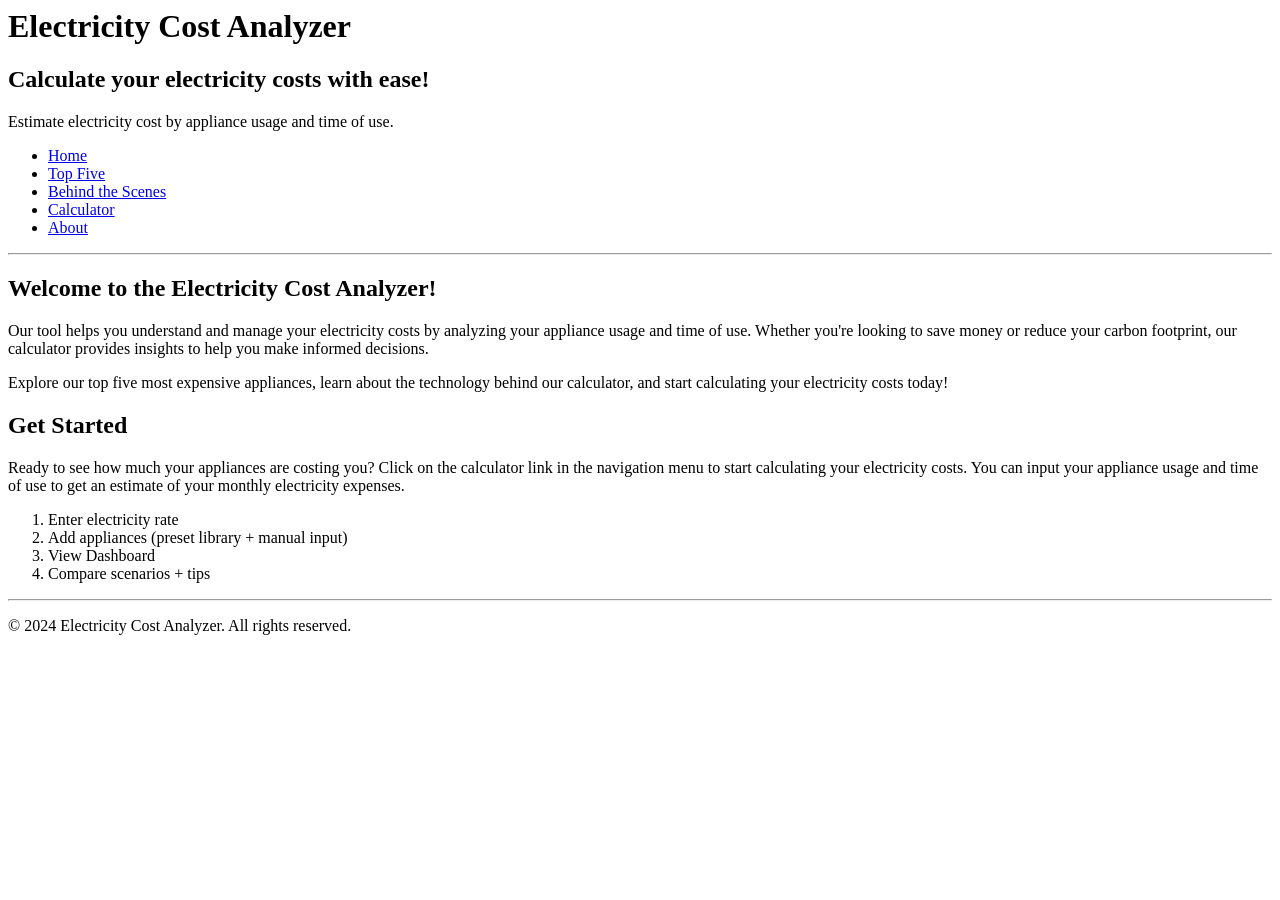
==== index.html @ 84af0b2c "Add files via upload" ====
<!doctype html
<html>
        <head>
                <meta charset="UTF-8">
                <meta name="viewport" content="width=device-width, initial-scale=1.0">
                <title>Electricity Cost Analyzer - Home</title>
        </head>
        <body>
            <header>
                <h1>Electricity Cost Analyzer</h1>
                <h2>Calculate your electricity costs with ease!</h2>
                <p>Estimate electricity cost by appliance usage and time of use.</p>

                <nav aria-label="Main Navigation">
                        <ul>
                                <li><a href="index.html" aria-current="page">Home</a></li>
                                <li><a href="top-five.html">Top Five</a></li>
                                <li><a href="behind-the-scenes.html">Behind the Scenes</a></li>
                                <li><a href="calculator.html">Calculator</a></li>
                                <li><a href="about.html">About</a></li>
                        </ul>
                </nav>
                <hr />
            </header>
        <main>
            <section>
                <h2>Welcome to the Electricity Cost Analyzer!</h2>
                <p>Our tool helps you understand and manage your electricity costs by analyzing your appliance usage and time of use. Whether you're looking to save money or reduce your carbon footprint, our calculator provides insights to help you make informed decisions.</p>
                <p>Explore our top five most expensive appliances, learn about the technology behind our calculator, and start calculating your electricity costs today!</p>
            </section>

            <section>
                <h2>Get Started</h2>
                <p>Ready to see how much your appliances are costing you? Click on the calculator link in the navigation menu to start calculating your electricity costs. You can input your appliance usage and time of use to get an estimate of your monthly electricity expenses.</p>
                <ol>
                    <li>Enter electricity rate</li>
                    <li>Add appliances (preset library + manual input)</li>
                    <li>View Dashboard </li>
                    <li>Compare scenarios + tips</li>
                </ol>
            </section>
        </main>
        <footer>
            <hr />
            <p>&copy; 2024 Electricity Cost Analyzer. All rights reserved.</p>
        </footer>
    </body>
</html>
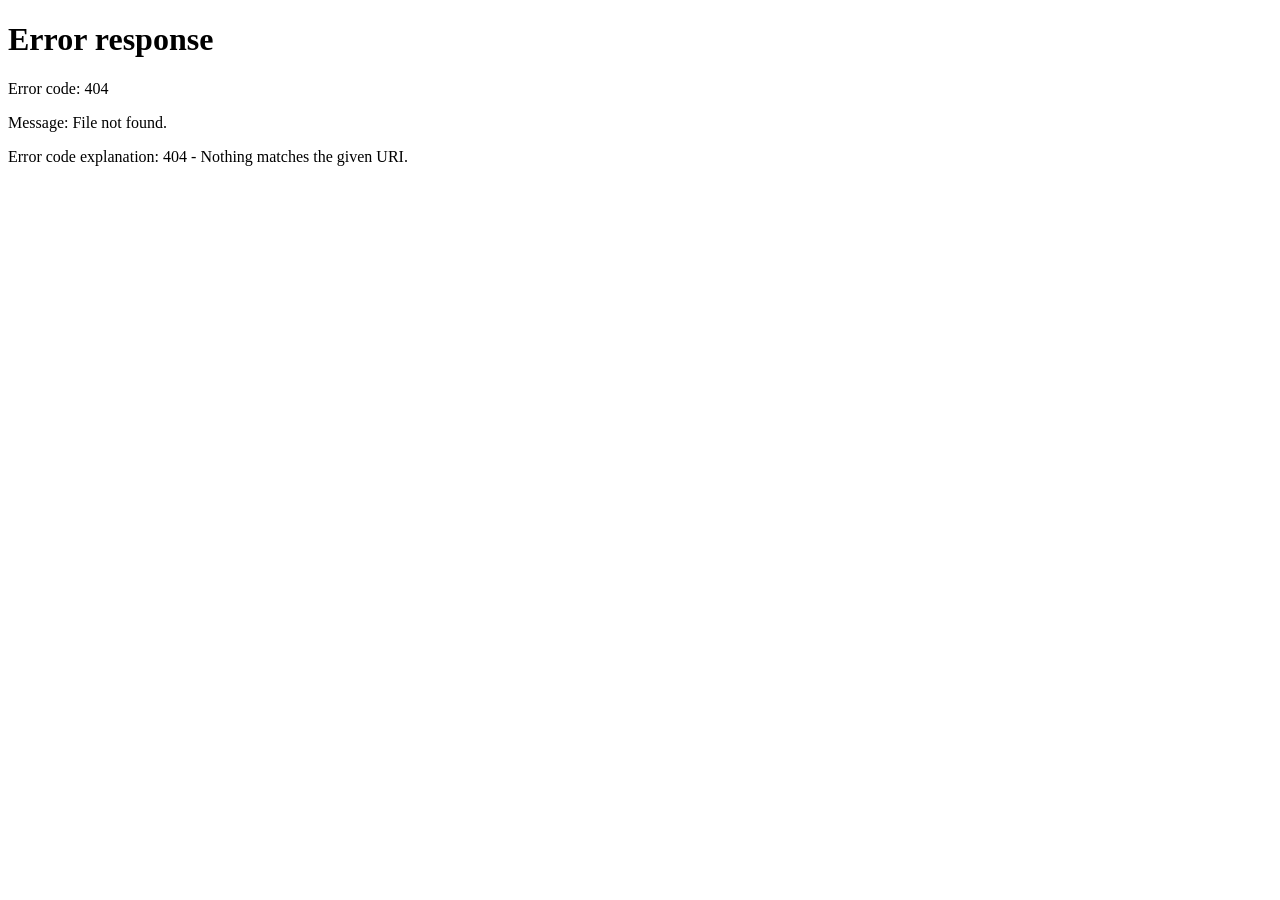
==== commit 40ed482e: "Add files via upload" ====
--- a/index.html
+++ b/index.html
@@ -1,48 +1,11 @@
-<!doctype html
+<!DOCTYPE html>
 <html>
-        <head>
-                <meta charset="UTF-8">
-                <meta name="viewport" content="width=device-width, initial-scale=1.0">
-                <title>Electricity Cost Analyzer - Home</title>
-        </head>
-        <body>
-            <header>
-                <h1>Electricity Cost Analyzer</h1>
-                <h2>Calculate your electricity costs with ease!</h2>
-                <p>Estimate electricity cost by appliance usage and time of use.</p>
-
-                <nav aria-label="Main Navigation">
-                        <ul>
-                                <li><a href="index.html" aria-current="page">Home</a></li>
-                                <li><a href="top-five.html">Top Five</a></li>
-                                <li><a href="behind-the-scenes.html">Behind the Scenes</a></li>
-                                <li><a href="calculator.html">Calculator</a></li>
-                                <li><a href="about.html">About</a></li>
-                        </ul>
-                </nav>
-                <hr />
-            </header>
-        <main>
-            <section>
-                <h2>Welcome to the Electricity Cost Analyzer!</h2>
-                <p>Our tool helps you understand and manage your electricity costs by analyzing your appliance usage and time of use. Whether you're looking to save money or reduce your carbon footprint, our calculator provides insights to help you make informed decisions.</p>
-                <p>Explore our top five most expensive appliances, learn about the technology behind our calculator, and start calculating your electricity costs today!</p>
-            </section>
-
-            <section>
-                <h2>Get Started</h2>
-                <p>Ready to see how much your appliances are costing you? Click on the calculator link in the navigation menu to start calculating your electricity costs. You can input your appliance usage and time of use to get an estimate of your monthly electricity expenses.</p>
-                <ol>
-                    <li>Enter electricity rate</li>
-                    <li>Add appliances (preset library + manual input)</li>
-                    <li>View Dashboard </li>
-                    <li>Compare scenarios + tips</li>
-                </ol>
-            </section>
-        </main>
-        <footer>
-            <hr />
-            <p>&copy; 2024 Electricity Cost Analyzer. All rights reserved.</p>
-        </footer>
-    </body>
-</html>+      <head>
+            <meta charset=?UTF-8">
+		  	<meta http-equiv="refresh" content="0; url=./electricity-cost-analyzer/" />
+            <title>Redirecting...</title>
+      </head>
+      <body>
+            <p>a href="./electricity%20cost%20analyzer/">Go to site</a></p>
+      </body>
+</html>
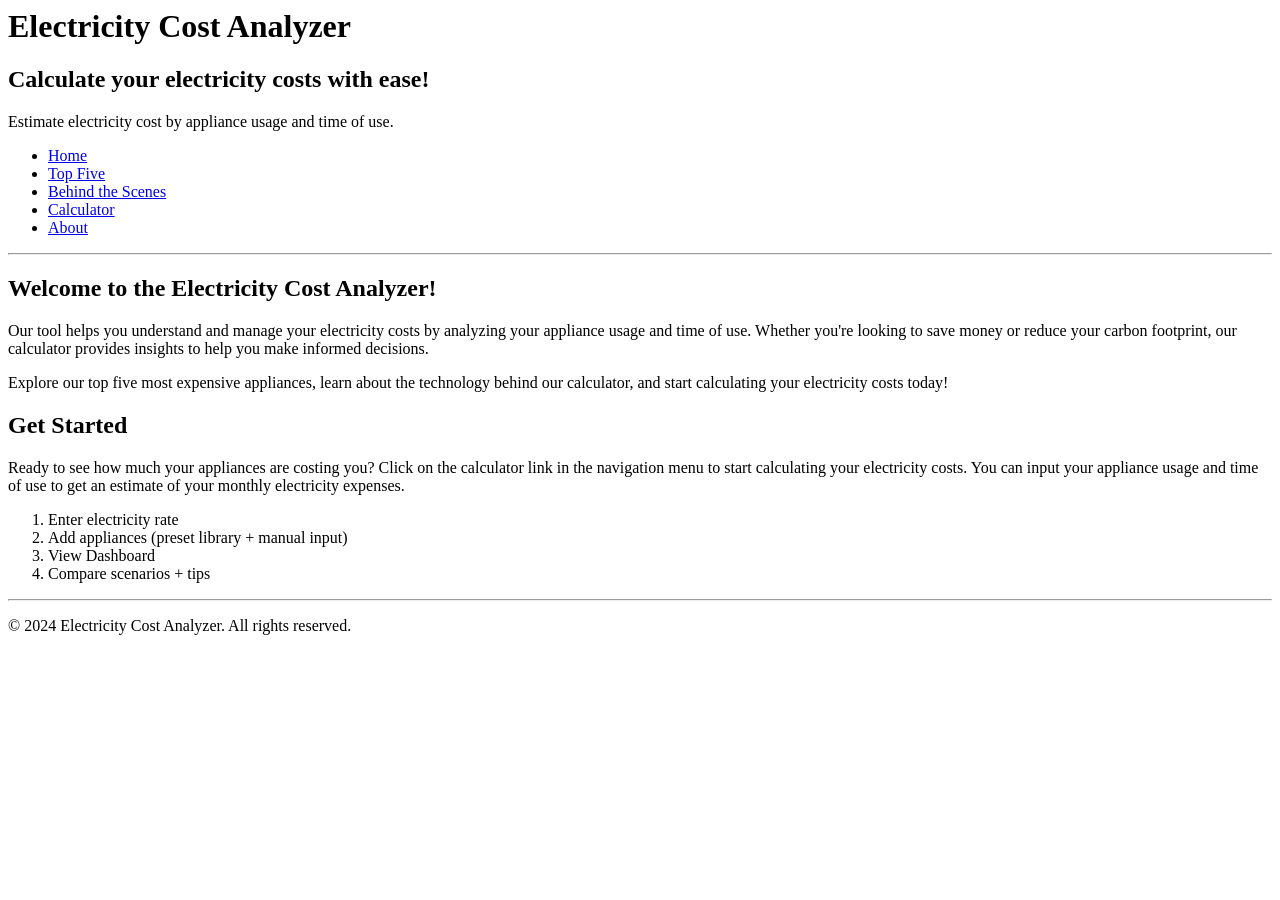
==== commit ce2c1fd2: "Fix case sensitivity in redirect links" ====
--- a/index.html
+++ b/index.html
@@ -1,11 +1,11 @@
 <!DOCTYPE html>
 <html>
       <head>
-            <meta charset=?UTF-8">
-		  	<meta http-equiv="refresh" content="0; url=./electricity-cost-analyzer/" />
+            <meta charset="UTF-8">
+		  	<meta http-equiv="refresh" content="0; url=./Electricity-Cost-Analyzer/">
             <title>Redirecting...</title>
       </head>
       <body>
-            <p>a href="./electricity%20cost%20analyzer/">Go to site</a></p>
+            <p>a href="./Electricity%20Cost%20Analyzer/">Go to site</a></p>
       </body>
 </html>
